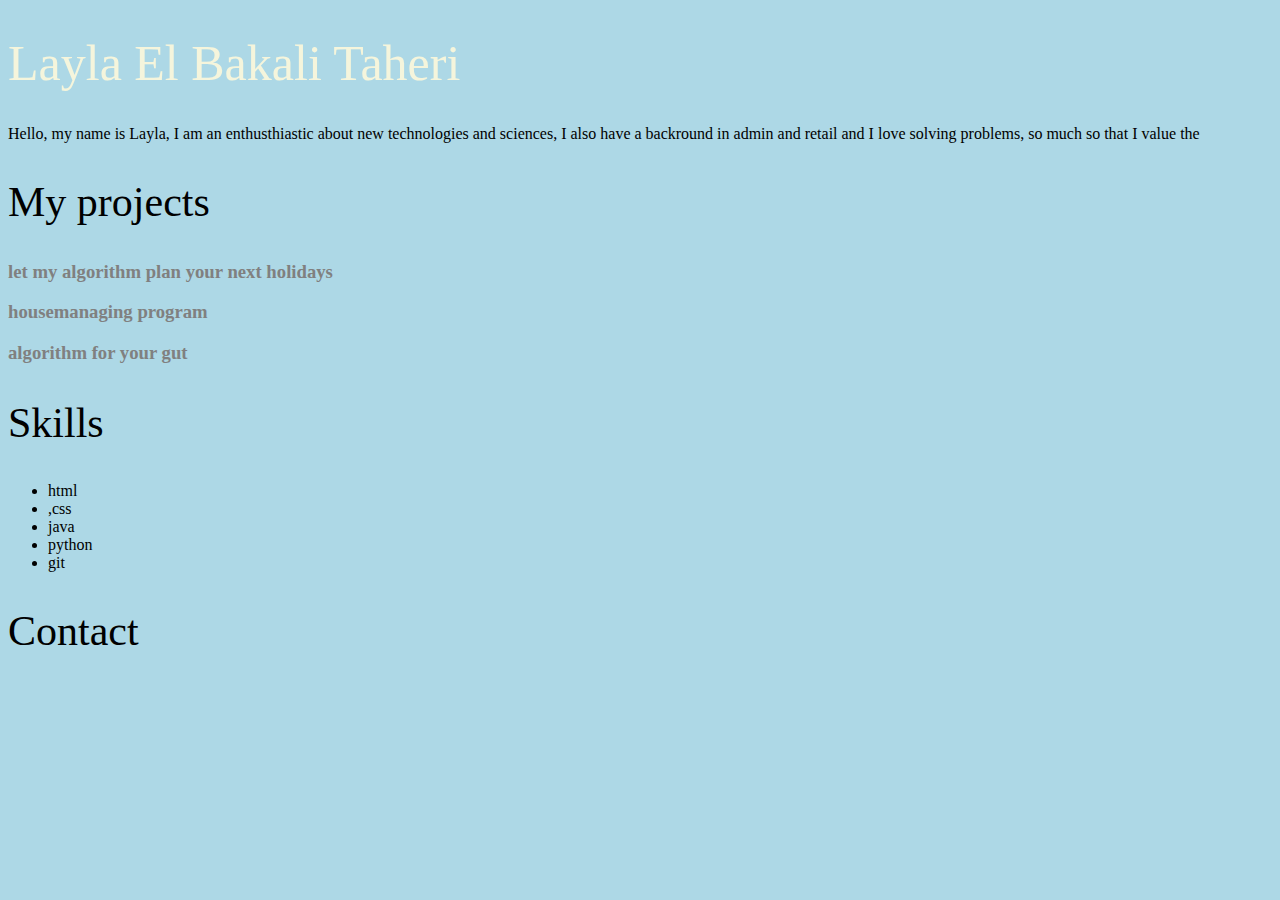
==== presentation.html @ fd711e54 "ne presentation and new content" ====
<!DOCTYPE html>
<html lang="en">
  <head>
    <meta charset="UTF-8">
    <meta name="viewport" content="width=device-width, initial-scale=1.0">
    <meta http-equiv="X-UA-Compatible" content="ie=edge">
    <title>Layla's Portfolio</title>
    <link rel="stylesheet" type="text/css" href="resources/css/style.css">
  </head>
  <body>
    <header>
        <h1>Layla El Bakali Taheri</h1>
    </header>

    <p>Hello, my name is Layla, I am an enthusthiastic about new technologies and sciences, I also 
        have a backround in admin and retail and I love solving problems, so much so that I value the 
    </p>
    <h2>My projects</h2>
    <h3 href="">let my algorithm plan your next holidays</h3>
    <p></p>
    <h3>housemanaging program</h3>
    <p></p>
    <h3>algorithm for your gut</h3>
    <p></p>
    <h2>Skills</h2>
    <ul>
        <li>html</li>
        <li>,css</li>
        <li>java</li>
        <li>python</li>
        <li>git</li>
    </ul>
    <h2>Contact</h2>
  </body>
  </html>
---- resources/css/style.css ----
body {
    background-color: lightblue;
    text-align: left;
    font-family: Verdana;
    }
    h1 {
    font-weight: normal;
    font-size: 50px;
    color: beige;
    }
    .link--cta {
    color: aquamarine;
    font-size: 16px,
    }
    h2 {
        font-weight: 300;
        font-size: 42px;
        color: black;
        }
    h3{
            color: gray;
            font-size: 21px,
            }
            .footer{
                text-align: right;
                color: grey;
                font-size: 21px;
            }

            label {
                display: block;
                }
                
                input {
                width: 30px;
                margin-left: 20px;
                }
                
                button {
                width: 100px;
                margin-top: 20px;
                }
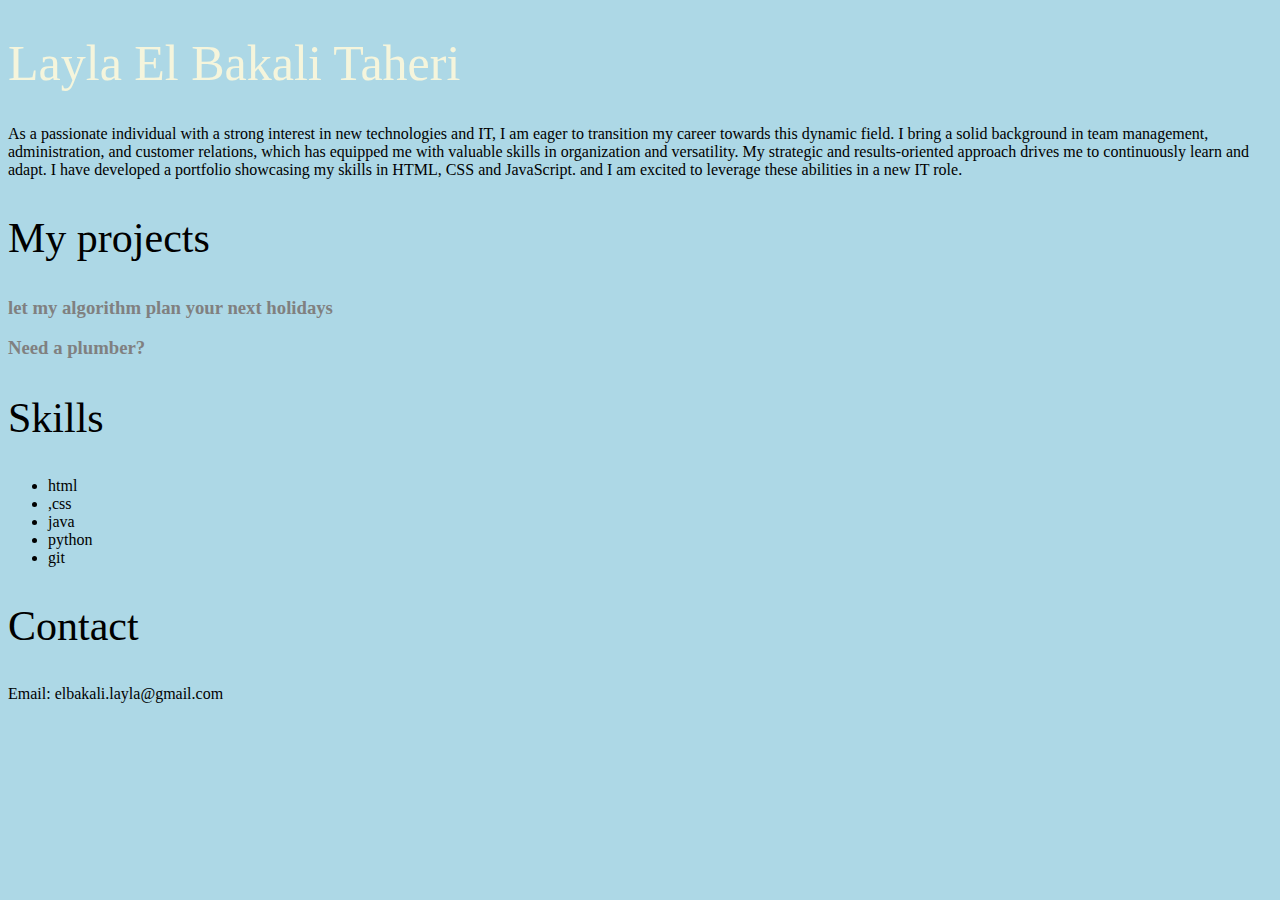
==== commit e0466f34: "Update presentation.html" ====
--- a/presentation.html
+++ b/presentation.html
@@ -12,16 +12,16 @@
         <h1>Layla El Bakali Taheri</h1>
     </header>
 
-    <p>Hello, my name is Layla, I am an enthusthiastic about new technologies and sciences, I also 
-        have a backround in admin and retail and I love solving problems, so much so that I value the 
+    <p>As a passionate individual with a strong interest in new technologies and IT, I am eager to transition my career towards 
+      this dynamic field. I bring a solid background in team management, administration, and customer relations, which has 
+      equipped me with valuable skills in organization and versatility. My strategic and results-oriented approach drives me to 
+      continuously learn and adapt. I have developed a portfolio showcasing my skills in HTML, CSS and JavaScript. 
+      and I am excited to leverage these abilities in a new IT role. 
     </p>
     <h2>My projects</h2>
-    <h3 href="">let my algorithm plan your next holidays</h3>
+    <h3 href="holidays/holidays.html">let my algorithm plan your next holidays</h3>
     <p></p>
-    <h3>housemanaging program</h3>
-    <p></p>
-    <h3>algorithm for your gut</h3>
-    <p></p>
+    <h3 href="https://ecoairenergie.com/" >Need a plumber?</h3>
     <h2>Skills</h2>
     <ul>
         <li>html</li>
@@ -31,5 +31,6 @@
         <li>git</li>
     </ul>
     <h2>Contact</h2>
+    Email: elbakali.layla@gmail.com
   </body>
-  </html>+  </html>
